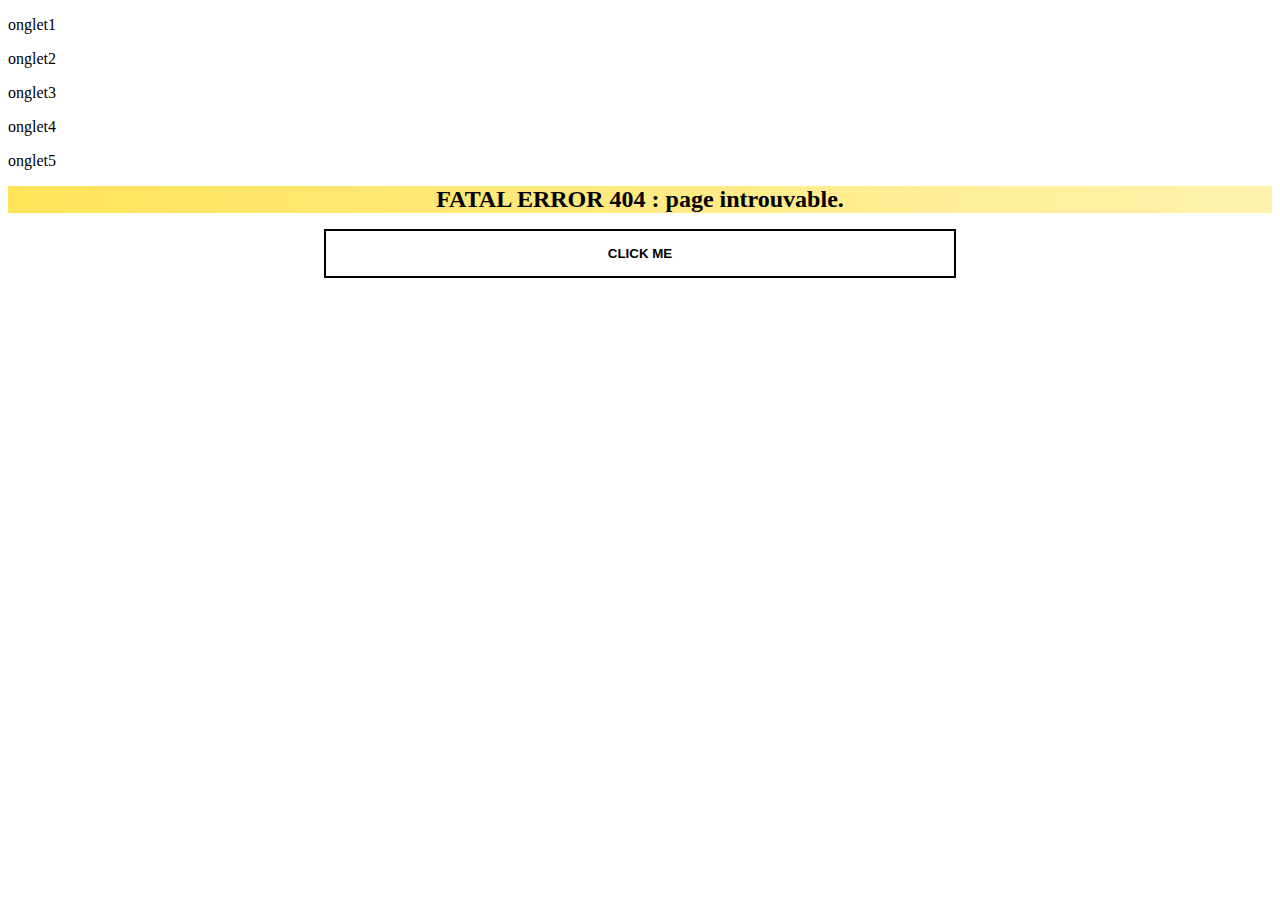
==== Learning_Environement/Page_404/index.html @ d8bc2f25 "update" ====
<!DOCTYPE html>
<html lang="en">
<head>
    <meta charset="UTF-8">
    <meta name="viewport" content="width=device-width, initial-scale=1.0">
    <meta http-equiv="X-UA-Compatible" content="ie=edge">
    <title>Page 404</title>
    <link rel="stylesheet" type="text/css" href="style.css">
</head>


<body>
        <nav class= >
                <p>
                    onglet1
                </p>
                    
                <p>
                    onglet2
                </p>
                    
                <p>
                    onglet3
                </p>
                    
                <p>
                    onglet4
                </p>
        
                <p>
                    onglet5
                </p>
            </nav>
    <h1>FATAL ERROR 404 : page introuvable.</h1>   
    <button type="button" class="button">CLICK ME<a href""></a></button> 
</body>
</html>

<li
---- Learning_Environement/Page_404/style.css ----
body {
    background-image: url(https://drive.google.com/uc?export=view&id=15MTk6zYaSlBiIZ_GIkxsktAsviEaMkuK);
    background-repeat: repeat;
}

h1 { 
    font-size: 1.5em;
    background-color: #fff2ac;
    background-image: linear-gradient(to right, #ffe359 0%, #fff2ac 100%);
    text-align: center;
    }

    /* To-Do: personnaliser le button ! */
.button {
    background-color: white;
    border : 2px solid black;
    color: black;
    padding: 15px;
    display: block;
    margin-left: auto;
    margin-right: auto;
    width: 50%;    
    text-align: center;
    font-weight: bold;

    
}

    /* To-DO : personnaliser le bouton en subrillance */
.button:hover {
    background-color: gold;
}
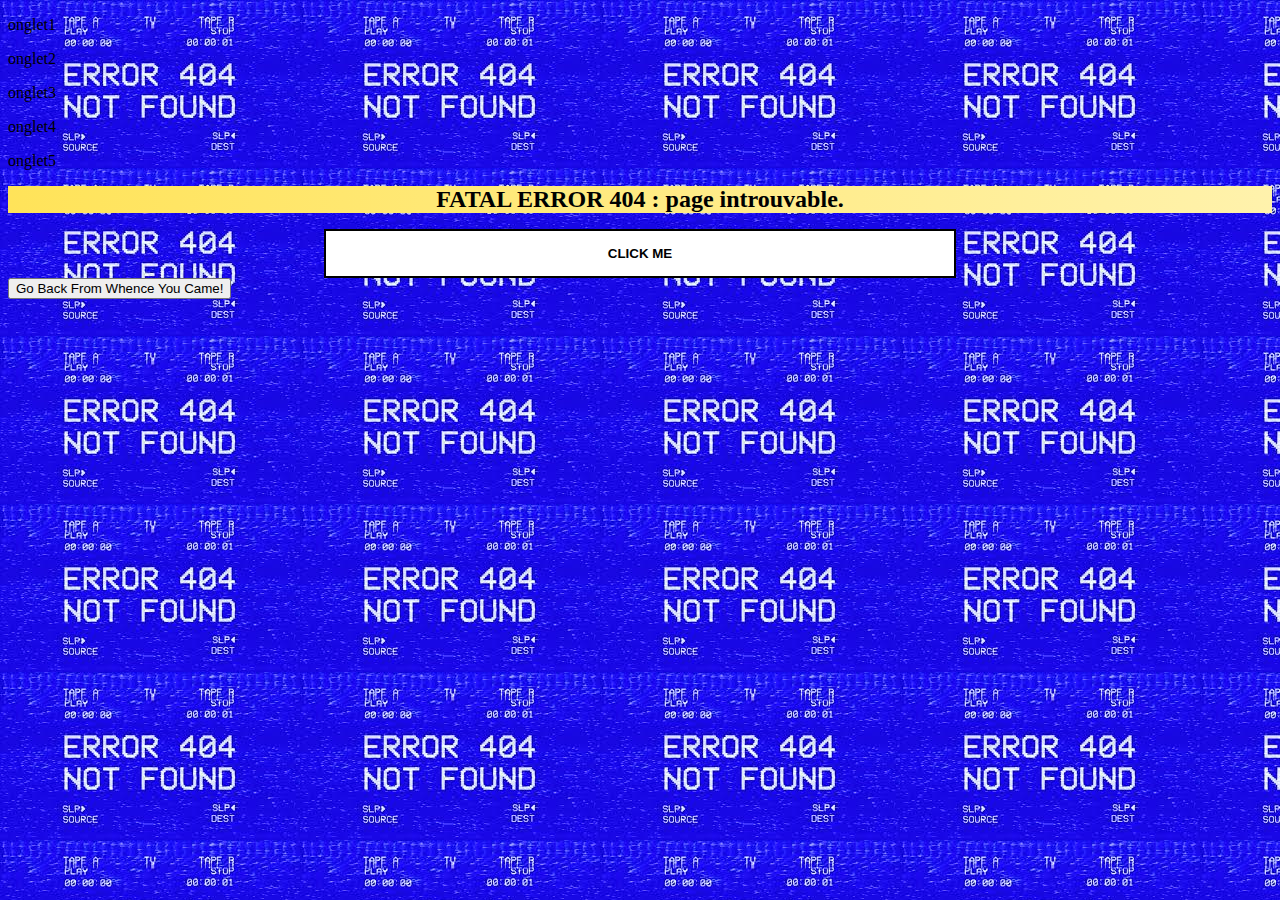
==== commit 6c10bbb6: "initialisation" ====
--- a/Learning_Environement/Page_404/index.html
+++ b/Learning_Environement/Page_404/index.html
@@ -33,6 +33,8 @@
             </nav>
     <h1>FATAL ERROR 404 : page introuvable.</h1>   
     <button type="button" class="button">CLICK ME<a href""></a></button> 
+    <input type="button" value="Go Back From Whence You Came!" onclick="history.back(-1)" />
+
 </body>
 </html>
 
--- a/Learning_Environement/Page_404/style.css
+++ b/Learning_Environement/Page_404/style.css
@@ -1,5 +1,5 @@
 body {
-    background-image: url(https://drive.google.com/uc?export=view&id=15MTk6zYaSlBiIZ_GIkxsktAsviEaMkuK);
+    background-image: url("../Page_404/images/pagenotfound.jpeg");
     background-repeat: repeat;
 }
 
